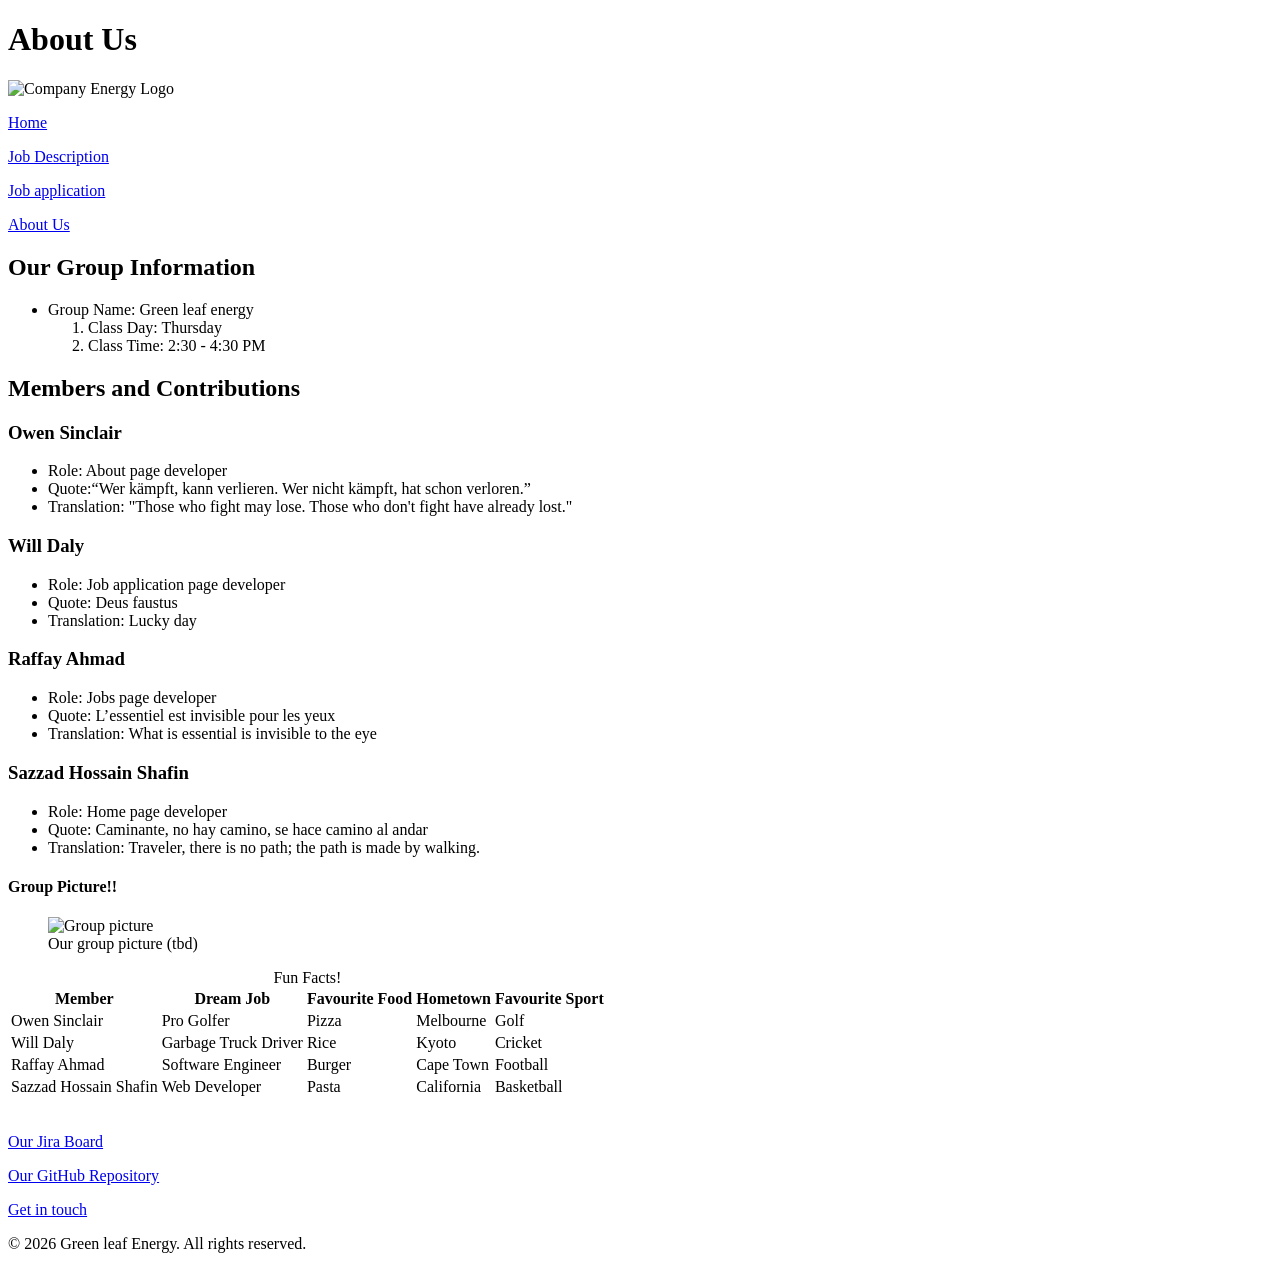
==== About.html @ 14aa75b7 "Add files via upload Owen's full html code without the CSS" ====
<!DOCTYPE html>
<html lang="en">
<head>
  <meta charset="utf-8" />
  <meta name="description" content="Demonstrates CSS layout and a clear about us page" />
  <meta name="keywords" content="HTML5, CSS layout" />
  <meta name="Owen" content=""  />
  <title>About</title>
  <link rel="stylesheet" href="styles/about.css" /> 
 
</head>
<body>
  <header>
    <h1>About Us</h1>
     <img id="logo" src="images/greenleaflogo.webp" alt="Company Energy Logo" 
        width="200"/>
  </header>
  <nav>
    <p class="menu"><a href="#HomePage">Home</a></p> 
		<p class="menu"><a href="#JobDesc">Job Description</a> </p> 
		<p class="menu"><a href="#JobApply">Job application</a></p> 
    <p class="menu"><a href="#About">About Us</a></p>
  </nav>
  <main>
    <h2>Our Group Information</h2>
    <ul>
      <li>Group Name: Green leaf energy</li>
      <ol>
          <li>Class Day: Thursday</li>
          <li>Class Time: 2:30 - 4:30 PM</li>
      </ol>
    </ul>  <!-- Remember to actually make this nested -->
      
    <h2>Members and Contributions</h2>
    <h3>Owen Sinclair </h3>

    <ul>
     
    <li>Role: About page developer</li>
    <li>Quote:“Wer kämpft, kann verlieren. Wer nicht kämpft, hat schon verloren.”</li> 
    <!-- Generative Ai was used to find this quote -->
     <li>Translation: "Those who fight may lose. Those who don't fight have already lost."</li>
    </ul>


    <h3> Will Daly</h3>
    <ul>
    <li>Role: Job application page developer</li>
    <li> Quote: Deus faustus</li>
    <!-- Generative Ai was used to find this quote -->
    <li> Translation: Lucky day</li>
    </ul>


     <h3> Raffay Ahmad</h3>
      <ul>
    <li>Role: Jobs page developer</li>
    <li> Quote: L’essentiel est invisible pour les yeux</li>
    <!-- Generative Ai was used to find this quote -->
    <li> Translation: What is essential is invisible to the eye</li>
    </ul>

     <h3> Sazzad Hossain Shafin</h3>
      <ul>
    <li>Role: Home page developer</li>
    <li> Quote: Caminante, no hay camino, se hace camino al andar</li>
    <!-- Generative Ai was used to find this quote -->
    <li> Translation: Traveler, there is no path; the path is made by walking.</li>
    </ul>

    <h4> Group Picture!!</h4>
    <figure>
      <img src="images/smaller test.jpg" alt="Group picture" />
      <figcaption>Our group picture (tbd)</figcaption>
    </figure>
    <table>
      <caption>Fun Facts!</caption>
      <tr>
        <th>Member</th>
        <th>Dream Job</th>
        <th>Favourite Food</th>
        <th>Hometown</th>
        <th>Favourite Sport</th>
      </tr>
      <tr>
        <td>Owen Sinclair</td>
        <td>Pro Golfer</td>
        <td>Pizza</td>
        <td>Melbourne</td>
        <td>Golf</td>
      </tr>
      <tr>
        <td>Will Daly</td>
        <td>Garbage Truck Driver</td>
        <td>Rice</td>
        <td>Kyoto</td>
        <td>Cricket</td>
      </tr>
      <tr>
        <td>Raffay Ahmad</td>
        <td>Software Engineer</td>
        <td>Burger</td>
        <td>Cape Town</td>
        <td>Football</td>
      </tr>
      <tr>
        <td>Sazzad Hossain Shafin</td>
        <td>Web Developer</td>
        <td>Pasta</td>
        <td>California</td>
        <td>Basketball</td>
      </tr>
    </table>
  </main>
  <br>
  <footer>
    <p><a href="https://webtechteam.atlassian.net/jira/software/projects/WTP/summary?atlOrigin=eyJpIjoiYTk0YWRkMGRiYjUwNDRmYWFiMzQ1OTc4M2NjOTY0ZDUiLCJwIjoiaiJ9">Our Jira Board</a></p>
    <p><a href="https://github.com/O-sinc29/Web-Technology-Project-Group-G03.git">Our GitHub Repository</a></p>
    <p><a href="mailto:example@GreenLeafEnergy.com">Get in touch</a></p>
    <p> &copy; 2026 Green leaf Energy. All rights reserved. </p>
  </footer>
  </body>
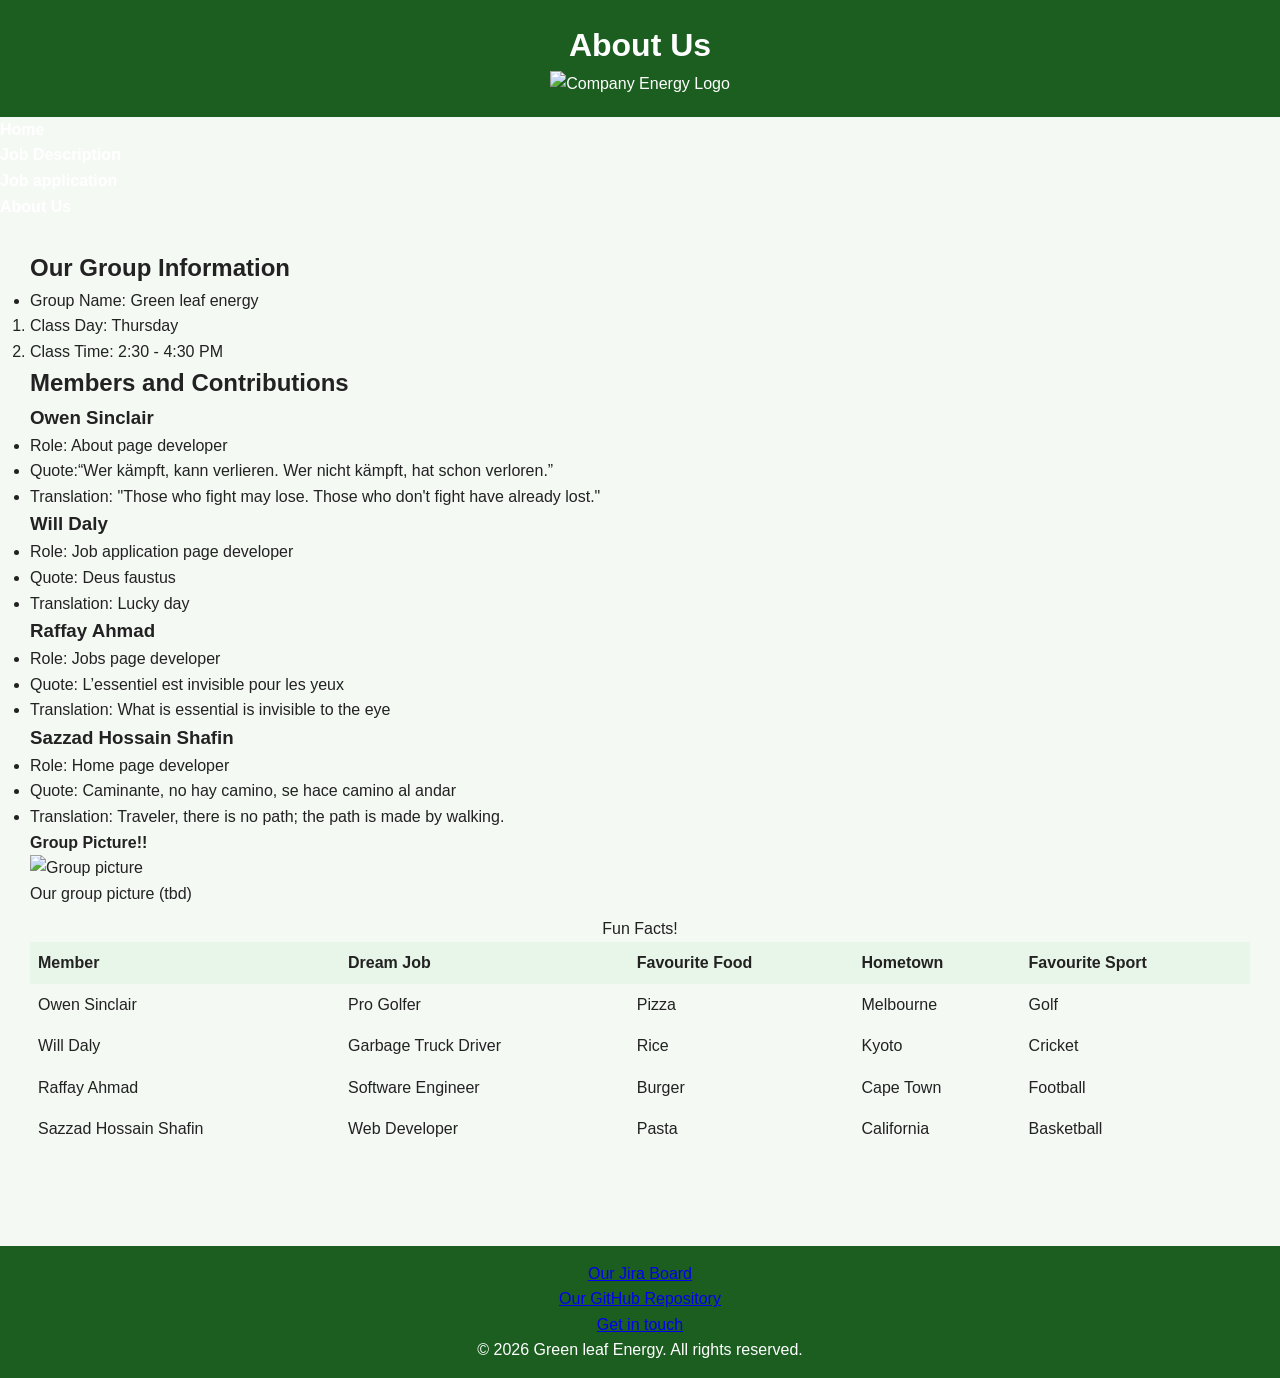
==== commit ea93efbc: "CSS should work" ====
--- a/About.html
+++ b/About.html
@@ -6,20 +6,20 @@
   <meta name="keywords" content="HTML5, CSS layout" />
   <meta name="Owen" content=""  />
   <title>About</title>
-  <link rel="stylesheet" href="styles/about.css" /> 
+  <link rel="stylesheet" href="styles/style.css" /> 
  
 </head>
 <body>
   <header>
     <h1>About Us</h1>
-     <img id="logo" src="images/greenleaflogo.webp" alt="Company Energy Logo" 
+     <img id="logo" src="images/logo.webp" alt="Company Energy Logo" 
         width="200"/>
   </header>
   <nav>
-    <p class="menu"><a href="#HomePage">Home</a></p> 
-		<p class="menu"><a href="#JobDesc">Job Description</a> </p> 
-		<p class="menu"><a href="#JobApply">Job application</a></p> 
-    <p class="menu"><a href="#About">About Us</a></p>
+    <p class="menu"><a href="index.html">Home</a></p> 
+		<p class="menu"><a href="jobs.html">Job Description</a> </p> 
+		<p class="menu"><a href="apply.html">Job application</a></p> 
+    <p class="menu"><a href="about.html">About Us</a></p>
   </nav>
   <main>
     <h2>Our Group Information</h2>
@@ -29,7 +29,7 @@
           <li>Class Day: Thursday</li>
           <li>Class Time: 2:30 - 4:30 PM</li>
       </ol>
-    </ul>  <!-- Remember to actually make this nested -->
+    </ul>  <!-- Remember to actually make this nested     DONE-->
       
     <h2>Members and Contributions</h2>
     <h3>Owen Sinclair </h3>
--- a/styles/style.css
+++ b/styles/style.css
@@ -0,0 +1,125 @@
+/* RESET */
+* {
+  margin: 0;
+  padding: 0;
+  box-sizing: border-box;
+}
+
+/* BODY */
+body {
+  font-family: Arial, sans-serif;
+  background-color: #f4f9f4;
+  color: #222;
+  line-height: 1.6;
+}
+
+/* HEADER */
+header {
+  background-color: #1b5e20;
+  color: white;
+  padding: 20px;
+  text-align: center;
+}
+
+/* NAVIGATION */
+nav ul {
+  list-style: none;
+  margin-top: 10px;
+}
+
+nav li {
+  display: inline;
+  margin: 0 15px;
+}
+
+nav a {
+  color: white;
+  text-decoration: none;
+  font-weight: bold;
+}
+
+nav a:hover,
+nav a:focus {
+  text-decoration: underline;
+}
+
+/* MAIN */
+main {
+  padding: 30px;
+}
+
+/* INTRO */
+.intro {
+  background-color: #e8f5e9;
+  padding: 20px;
+  border-left: 6px solid #43a047;
+  margin-bottom: 30px;
+}
+
+/* GRID LAYOUT */
+.job-grid {
+  display: grid;
+  grid-template-columns: repeat(auto-fit, minmax(300px, 1fr));
+  gap: 20px;
+}
+
+/* JOB CARD */
+.job-card {
+  background: white;
+  padding: 20px;
+  border-radius: 8px;
+  border: 1px solid #ddd;
+  transition: transform 0.2s;
+}
+
+.job-card:hover {
+  transform: translateY(-5px);
+}
+
+/* TABLE */
+table {
+  width: 100%;
+  margin: 10px 0;
+  border-collapse: collapse;
+}
+
+th {
+  text-align: left;
+  background-color: #e8f5e9;
+  padding: 8px;
+}
+
+td {
+  padding: 8px;
+}
+
+/* BUTTON */
+.apply-btn {
+  display: inline-block;
+  margin-top: 10px;
+  padding: 10px 15px;
+  background-color: #43a047;
+  color: white;
+  text-decoration: none;
+  border-radius: 5px;
+}
+
+.apply-btn:hover,
+.apply-btn:focus {
+  background-color: #2e7d32;
+}
+
+/* FOOTER */
+footer {
+  background-color: #1b5e20;
+  color: white;
+  text-align: center;
+  padding: 15px;
+  margin-top: 30px;
+}
+
+ .logo {
+  height: 150px;
+  float: left;
+  margin-right: 15px;
+}
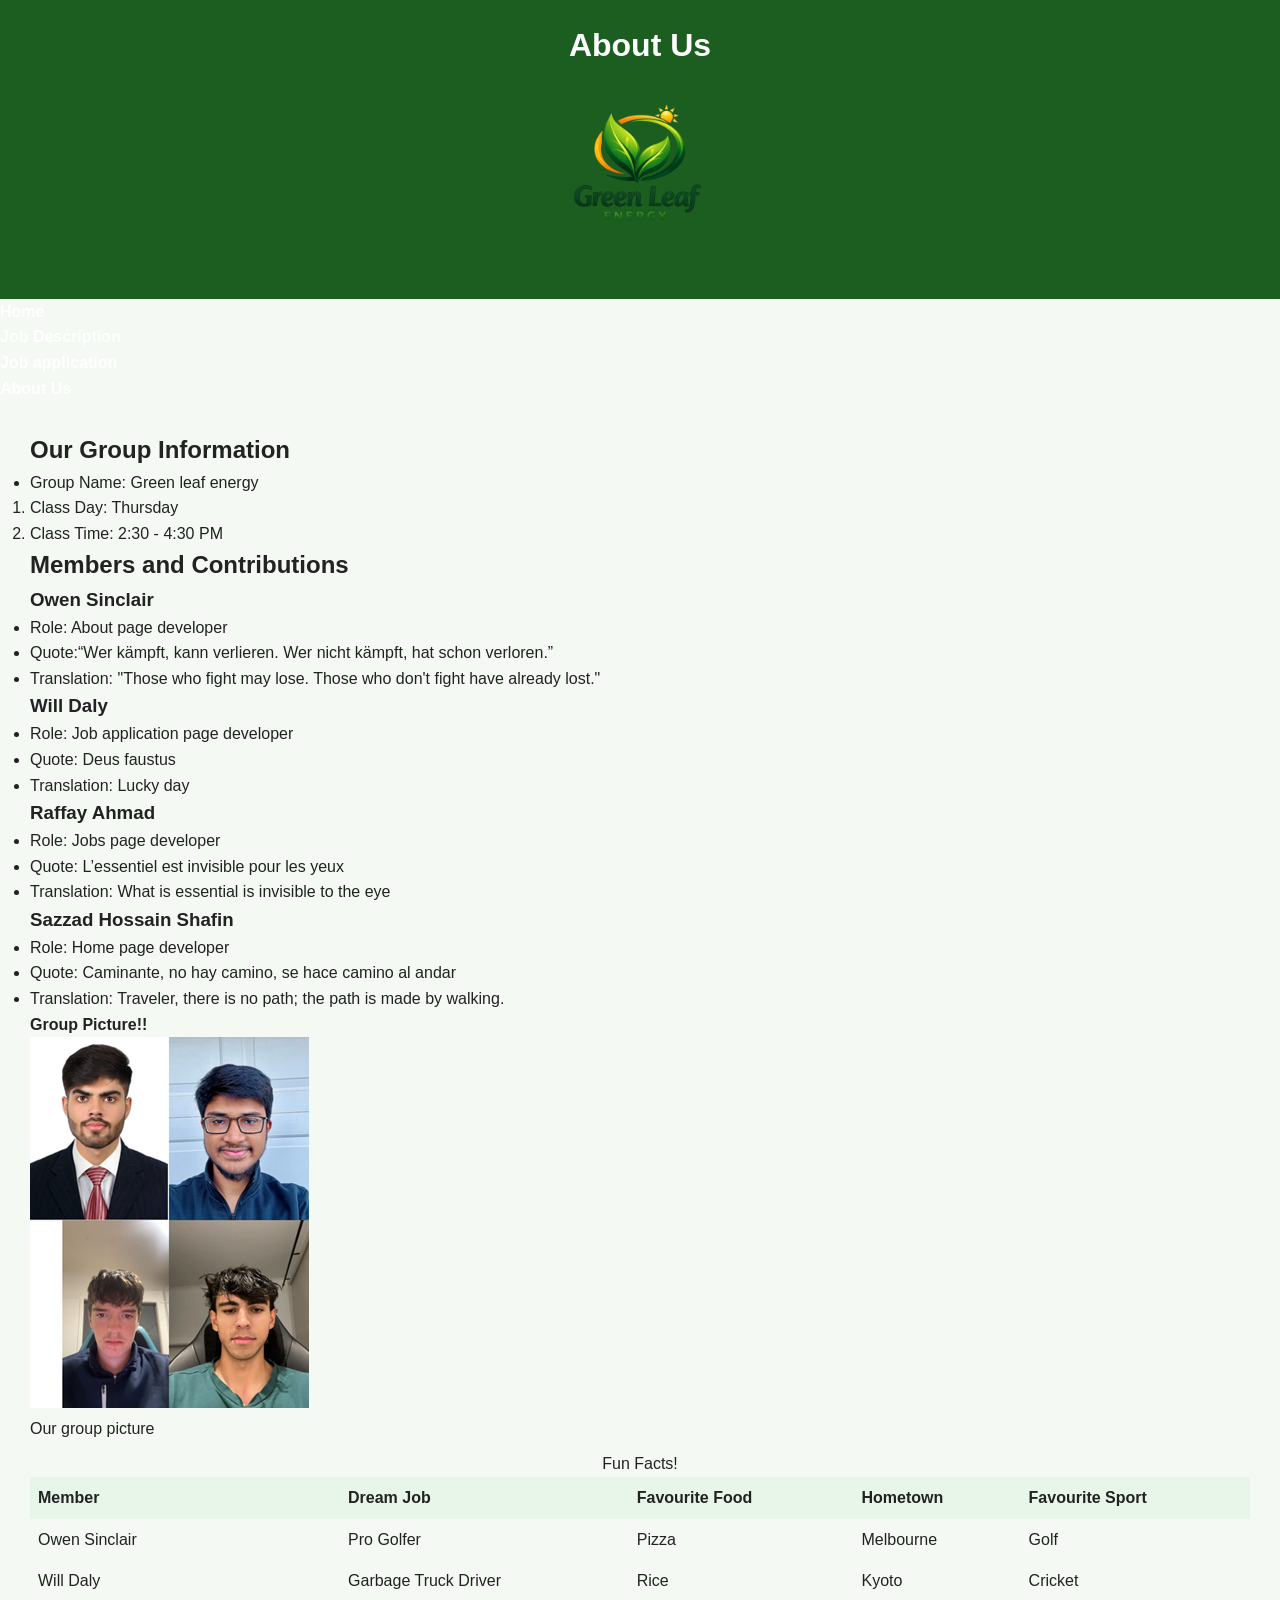
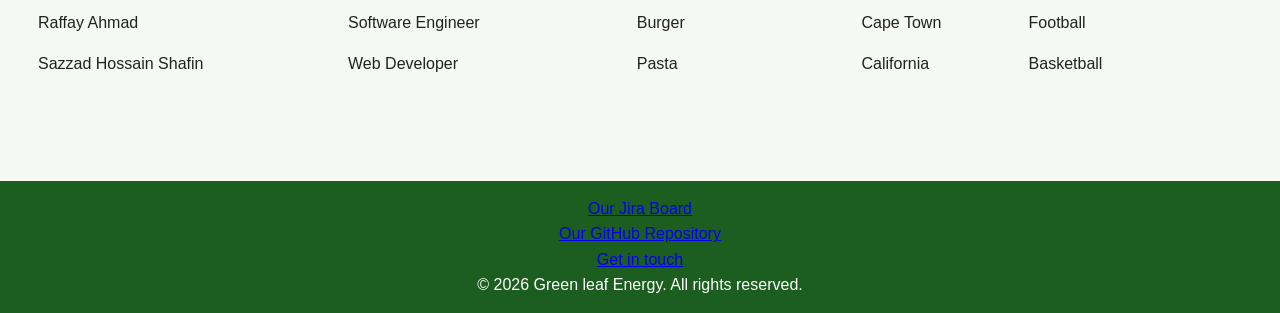
==== commit 655eb78a: "fixed my own problems" ====
--- a/About.html
+++ b/About.html
@@ -12,7 +12,7 @@
 <body>
   <header>
     <h1>About Us</h1>
-     <img id="logo" src="images/logo.webp" alt="Company Energy Logo" 
+     <img id="logo" src="images/logo.png" alt="Company Energy Logo" 
         width="200"/>
   </header>
   <nav>
@@ -70,8 +70,8 @@
 
     <h4> Group Picture!!</h4>
     <figure>
-      <img src="images/smaller test.jpg" alt="Group picture" />
-      <figcaption>Our group picture (tbd)</figcaption>
+      <img src="images/Group Project Picture.png" alt="Group picture" />
+      <figcaption>Our group picture </figcaption>
     </figure>
     <table>
       <caption>Fun Facts!</caption>
@@ -115,7 +115,7 @@
   <br>
   <footer>
     <p><a href="https://webtechteam.atlassian.net/jira/software/projects/WTP/summary?atlOrigin=eyJpIjoiYTk0YWRkMGRiYjUwNDRmYWFiMzQ1OTc4M2NjOTY0ZDUiLCJwIjoiaiJ9">Our Jira Board</a></p>
-    <p><a href="https://github.com/O-sinc29/Web-Technology-Project-Group-G03.git">Our GitHub Repository</a></p>
+    <p><a href="https://github.com/William999760/Applied-Web-Project-Part-1-of-2-Group-Submission-.git">Our GitHub Repository</a></p>
     <p><a href="mailto:example@GreenLeafEnergy.com">Get in touch</a></p>
     <p> &copy; 2026 Green leaf Energy. All rights reserved. </p>
   </footer>
